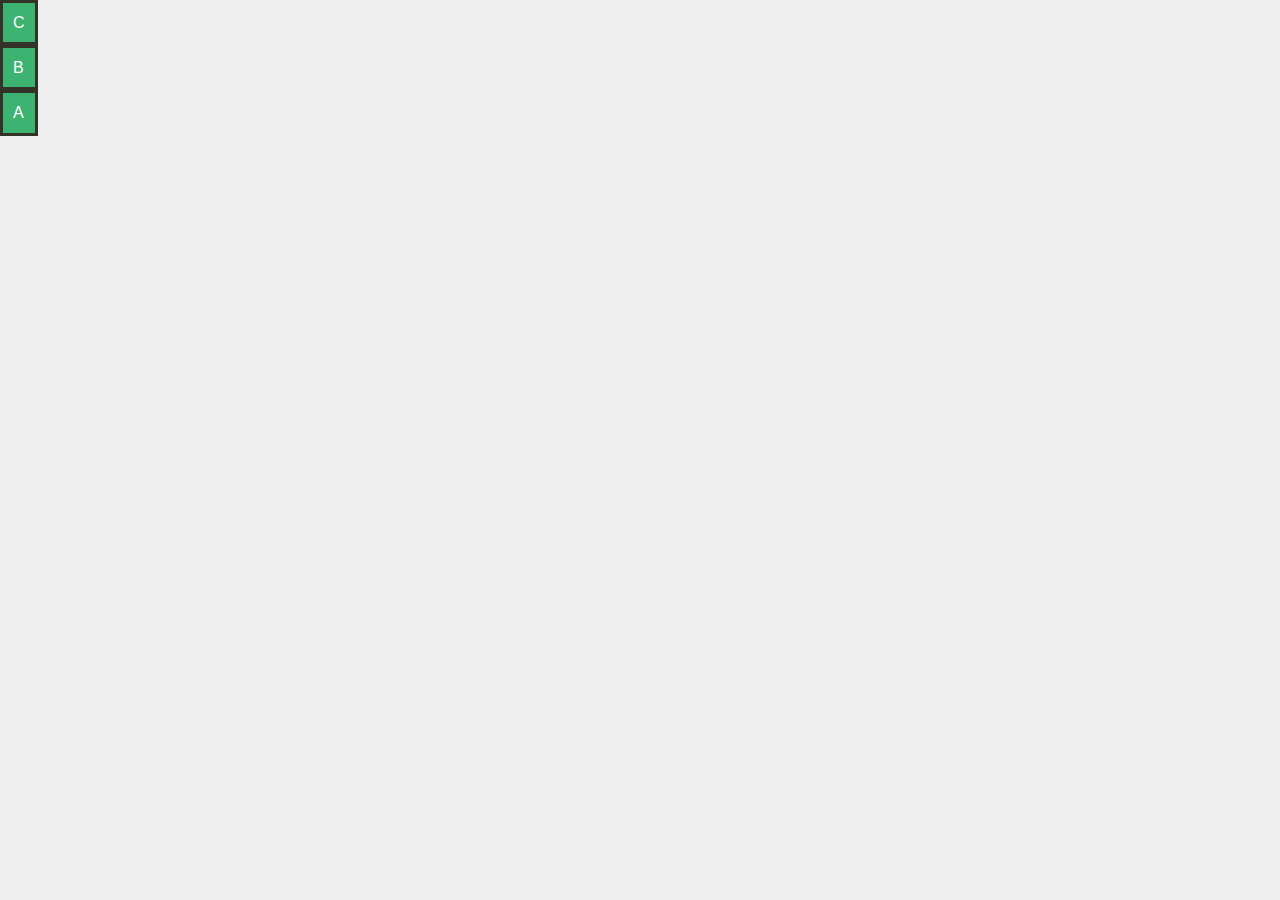
==== flex/index.html @ f0183568 "css flex study" ====
<!DOCTYPE html>
<html lang="en">
<head>
    <meta charset="UTF-8">
    <meta name="viewport" content="width=device-width, initial-scale=1.0">
    <title>Document</title>
    <link rel="stylesheet" href="default.css">

    <style>
        .flex-container{
            /* display: flex; */
            display: inline-flex ;

            /* flex-direction: row; 디폴트 값 */
            /* flex-direction: row-reverse; */
            /* flex-direction: column; */
            flex-direction: column-reverse;

            flex-wrap: row;
        }
    </style>
</head>
<body>
    <div class="flex-container">
        <div class="flex-item">A</div>
        <div class="flex-item">B</div>
        <div class="flex-item">C</div>
    </div>
</body>
</html>
---- flex/default.css ----
html {
	font-family: 'Apple SD Gothic Neo', Roboto, 'Noto Sans KR', NanumGothic, 'Malgun Gothic', sans-serif;
	color: #555;
	line-height: 1.2;
	word-wrap: break-word;
}
body {
	background: #eee;
	-webkit-font-smoothing: antialiased;
}
html, body, div, span, applet, object, iframe,
h1, h2, h3, h4, h5, h6, p, blockquote, pre,
a, abbr, acronym, address, big, cite, code,
del, dfn, em, img, ins, kbd, q, s, samp,
small, strike, strong, sub, sup, tt, var,
b, u, i, center,
dl, dt, dd, ol, ul, li,
fieldset, form, label, legend,
table, caption, tbody, tfoot, thead, tr, th, td,
article, aside, canvas, details, embed,
figure, figcaption, footer, header, hgroup,
menu, nav, output, ruby, section, summary,
time, mark, audio, video {
	margin: 0;
	padding: 0;
	border: 0;
}
article, aside, details, figcaption, figure, footer, header, hgroup, menu, nav, section {
	display: block;
}
div, span, article, section, header, footer, aside, p, ul, li, fieldset, legend, label, a, nav, form {
	box-sizing: border-box;
	/* content-box */
}
ol, ul, li {
	list-style: none;
}
table {
	border-collapse: collapse;
	border-spacing: 0;
}
img {
	max-width: 100%;
	height: auto;
	border: 0;
}
a {
	display: inline-block;
}
button {
	border: 0;
	background: transparent;
	cursor: pointer;
}

.flex-container {
	/* padding: 10px; */
	background: lightgray;
}
.flex-item {
	padding: 10px;
	border: 3px solid rgb(50,50,40);
	color: white;
	background: mediumseagreen;
}
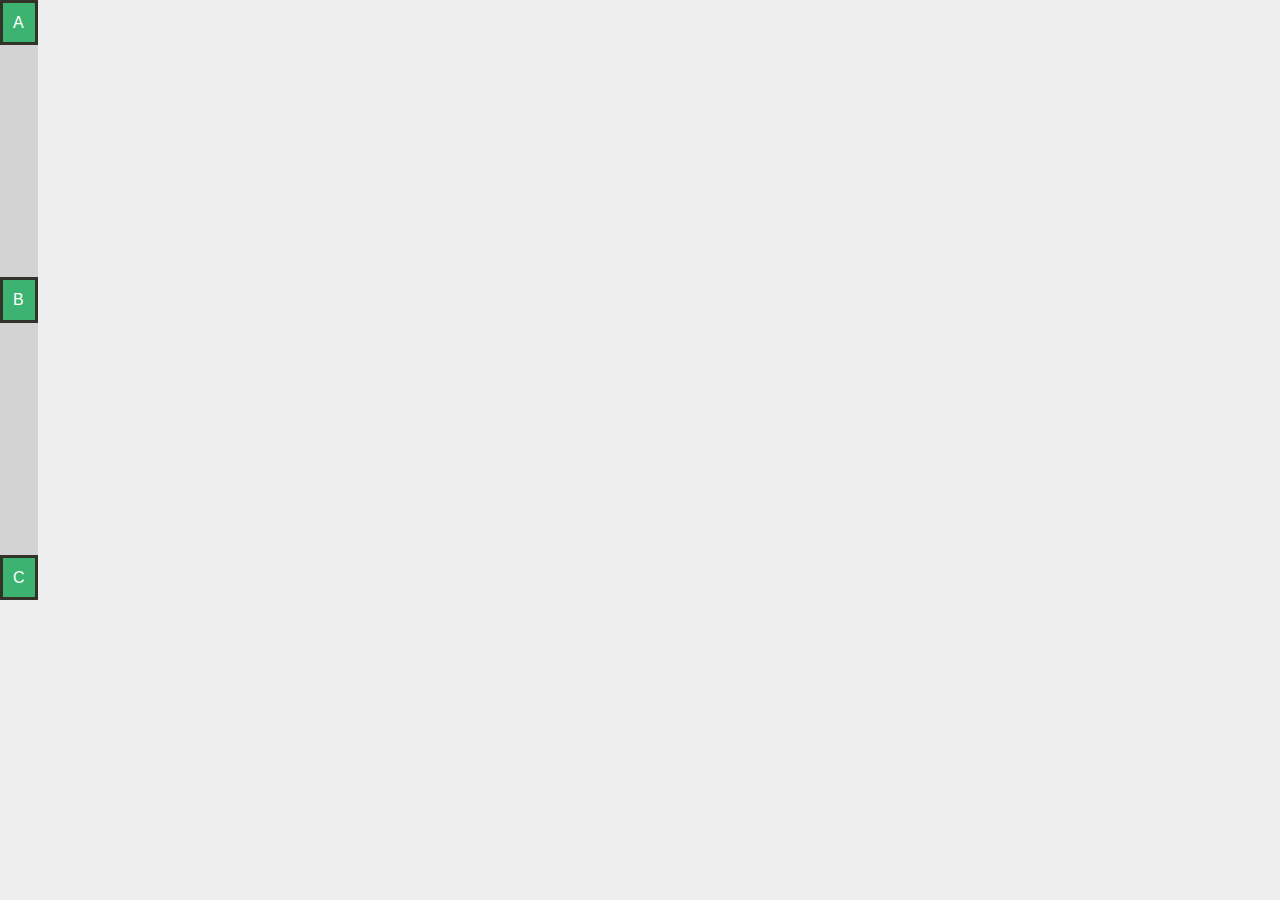
==== commit 734bb5bd: "css flex study" ====
--- a/flex/index.html
+++ b/flex/index.html
@@ -10,13 +10,15 @@
         .flex-container{
             /* display: flex; */
             display: inline-flex ;
-
+            height: 600px;
             /* flex-direction: row; 디폴트 값 */
             /* flex-direction: row-reverse; */
-            /* flex-direction: column; */
-            flex-direction: column-reverse;
-
-            flex-wrap: row;
+            /* flex-direction: column; */            
+            flex-flow: column wrap;
+            justify-content: space-between;            
+        }
+        .flex-item{
+            align-content: center;
         }
     </style>
 </head>
